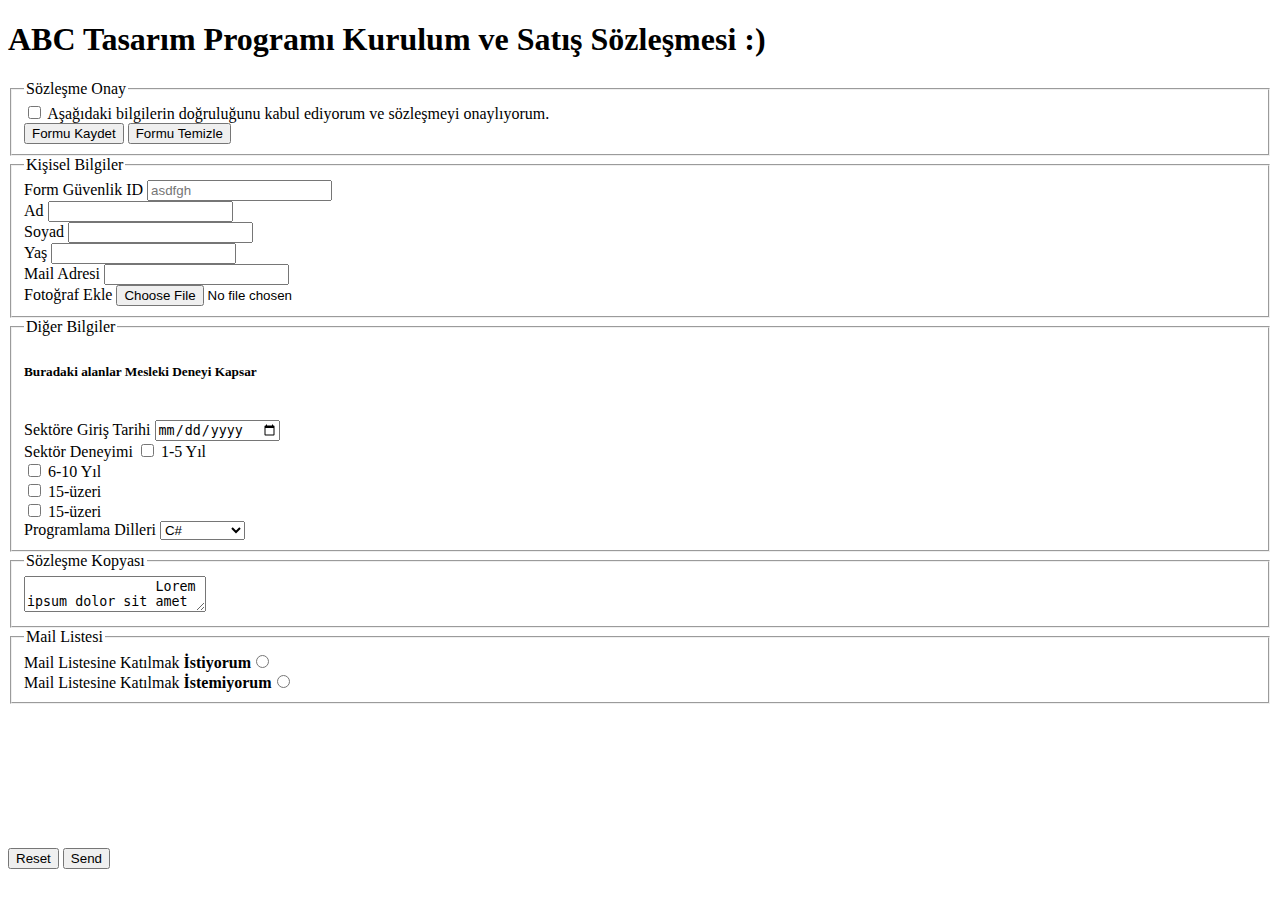
==== index.html @ d9acd0fb "1" ====
<!DOCTYPE html>
<html lang="en">
<head>
    <meta charset="UTF-8">
    <meta name="viewport" content="width=device-width, initial-scale=1.0">
    <title>Document</title>
</head>
<body>
    <h1>ABC Tasarım Programı Kurulum ve Satış Sözleşmesi :)</h1>
    <form action="result.html" method="get">
        <fieldset>
            <legend>Sözleşme Onay</legend>

            <input type="checkbox" name="Onaylandı" id="onay" value="Sözleşmeyi Onaylıyorum">
            <label for="onay">Aşağıdaki bilgilerin doğruluğunu kabul ediyorum ve sözleşmeyi onaylıyorum.</label> <br>
            <input type="reset" value="Formu Kaydet">
            <input type="submit" value="Formu Temizle">
        </fieldset>
        <fieldset>
            <legend>Kişisel Bilgiler</legend>

            <label for="ID">Form Güvenlik ID</label> <input type="text" id="ID" name="ID" placeholder="asdfgh"> <br>
            <label for="Isım">Ad</label> <input type="text" id="Isım" name="Isım"> <br>
            <label for="SoyIsım">Soyad</label> <input type="text" id="SoyIsım" name="SoyIsım"> <br>
            <label for="Yas">Yaş</label> <input type="text" id="Yas" name="Yas"> <br>
            <label for="Maıl">Mail Adresi</label> <input type="email" id="Maıl" name="Maıl"> <br>
            <label for="foto">Fotoğraf Ekle</label> <input type="file" name="foto" id="foto">
        </fieldset>
        <fieldset>
            <legend>Diğer Bilgiler</legend>
            <h5>Buradaki alanlar Mesleki Deneyi Kapsar</h5> <br>
            <label for="Sektor">Sektöre Giriş Tarihi</label> <input type="date" name="tarih" id="Sektor"> <br>
            <label for="deneyim">Sektör Deneyimi</label> 
            <input type="checkbox" value="1-5 yıl" name="1-5Yıl" id="deneyim1">
            <label for="deneyim1">1-5 Yıl</label> <br>
            <input type="checkbox" value="6-10Yıl" name="6-10Yıl" id="deneyim2">
            <label for="deneyim2">6-10 Yıl</label> <br>
            <input type="checkbox" value="11-15Yıl" name="11-15Yıl" id="deneyim3">
            <label for="deneyim3">15-üzeri</label> <br>
            <input type="checkbox" value="15-üzeri" name="15-üzeri" id="deneyim4">
            <label for="deneyim4">15-üzeri</label> <br>
            <label for="diller">Programlama Dilleri</label> <select name="secilen dil" id="diller">
                <option value="C#">C#</option>
                <option value="PHP">PHP</option>
                <option value="Java">Java</option>
                <option value="JavaScript">JavaScript</option>
            </select>
        </fieldset>
        <fieldset>
            <legend>Sözleşme Kopyası</legend>
            <textarea name="sozlesme" id="sozlesme">
                Lorem ipsum dolor sit amet consectetur adipisicing elit. Nisi accusantium animi sed ratione velit officia id. Deleniti, nisi autem esse inventore harum blanditiis sunt consectetur! Quos laudantium quod consectetur sunt asperiores similique porro beatae cupiditate! Soluta reprehenderit consectetur obcaecati neque, quia aut totam quod quam blanditiis corrupti magnam temporibus quis?
            </textarea>
        </fieldset>
        <fieldset>
            <legend>Mail Listesi</legend>
            <label for="onay">Mail Listesine Katılmak <b>İstiyorum</b></label><input type="radio" name="onayred" id="onay" value="onaylıyorum"> <br>
            <label for="red">Mail Listesine Katılmak <b>İstemiyorum</b></label><input type="radio" name="onayred" id="red" value="reddediyorum"> <br>
        </fieldset>










        <br><br><br><br><br><br><br><br>
        <input type="reset" value="Reset">
        <input type="submit" value="Send">
    </form>

    
</body>
</html>
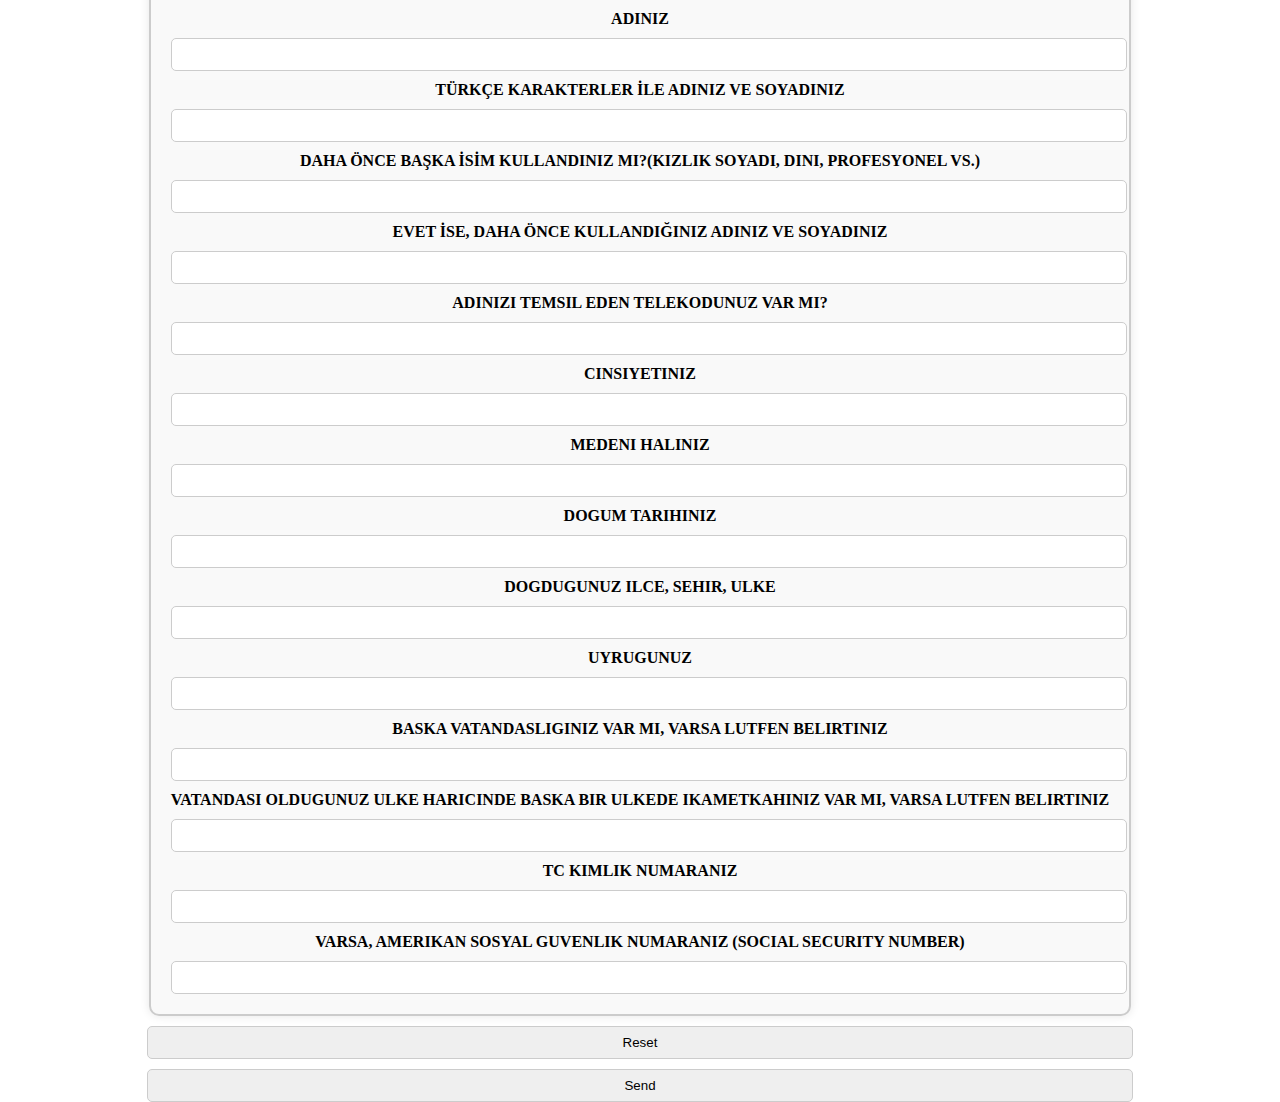
==== commit 8a40079c: "kişisel bilgiler eklendi" ====
--- a/index.html
+++ b/index.html
@@ -3,73 +3,70 @@
 <head>
     <meta charset="UTF-8">
     <meta name="viewport" content="width=device-width, initial-scale=1.0">
+    <link rel="stylesheet" href="style.css">
     <title>Document</title>
 </head>
 <body>
-    <h1>ABC Tasarım Programı Kurulum ve Satış Sözleşmesi :)</h1>
-    <form action="result.html" method="get">
-        <fieldset>
-            <legend>Sözleşme Onay</legend>
+    <div class="container">
+        <h1>Ds Formu</h1>
+        
+        <form action="result.html" method="get">
+            <fieldset>
+                <legend>Kişisel Bilgiler</legend>
+    
+                <label for="Soyad">SOYADINIZ</label> 
+                <input type="text" id="Soyad" name="SOYADINIZ: ">
+    
+                <label for="Isım">ADINIZ</label> 
+                <input type="text" id="Isım" name="ADINIZ: ">
+    
+                <label for="trkarakter">TÜRKÇE KARAKTERLER İLE ADINIZ VE SOYADINIZ</label> 
+                <input type="text" id="trkarakter" name="TÜRKÇE KARAKTERLER İLE ADINIZ VE SOYADINIZ: ">
+    
+                <label for="kızlıksoyad">DAHA ÖNCE BAŞKA İSİM KULLANDINIZ MI?(KIZLIK SOYADI, DINI, PROFESYONEL VS.)</label> 
+                <input type="text" id="kızlıksoyad" name="DAHA ÖNCE BAŞKA İSİM KULLANDINIZ MI?(KIZLIK SOYADI, DINI, PROFESYONEL VS.): ">
+    
+                <label for="kızlıksoyad1">EVET İSE, DAHA ÖNCE KULLANDIĞINIZ ADINIZ VE SOYADINIZ</label>
+                <input type="text" id="kızlıksoyad1" name="EVET İSE, DAHA ÖNCE KULLANDIĞINIZ ADINIZ VE SOYADINIZ: ">
 
-            <input type="checkbox" name="Onaylandı" id="onay" value="Sözleşmeyi Onaylıyorum">
-            <label for="onay">Aşağıdaki bilgilerin doğruluğunu kabul ediyorum ve sözleşmeyi onaylıyorum.</label> <br>
-            <input type="reset" value="Formu Kaydet">
-            <input type="submit" value="Formu Temizle">
-        </fieldset>
-        <fieldset>
-            <legend>Kişisel Bilgiler</legend>
+                <label for="temsil">ADINIZI TEMSIL EDEN TELEKODUNUZ VAR MI?</label>
+                <input type="text" id="temsil" name="ADINIZI TEMSIL EDEN TELEKODUNUZ VAR MI?: ">
 
-            <label for="ID">Form Güvenlik ID</label> <input type="text" id="ID" name="ID" placeholder="asdfgh"> <br>
-            <label for="Isım">Ad</label> <input type="text" id="Isım" name="Isım"> <br>
-            <label for="SoyIsım">Soyad</label> <input type="text" id="SoyIsım" name="SoyIsım"> <br>
-            <label for="Yas">Yaş</label> <input type="text" id="Yas" name="Yas"> <br>
-            <label for="Maıl">Mail Adresi</label> <input type="email" id="Maıl" name="Maıl"> <br>
-            <label for="foto">Fotoğraf Ekle</label> <input type="file" name="foto" id="foto">
-        </fieldset>
-        <fieldset>
-            <legend>Diğer Bilgiler</legend>
-            <h5>Buradaki alanlar Mesleki Deneyi Kapsar</h5> <br>
-            <label for="Sektor">Sektöre Giriş Tarihi</label> <input type="date" name="tarih" id="Sektor"> <br>
-            <label for="deneyim">Sektör Deneyimi</label> 
-            <input type="checkbox" value="1-5 yıl" name="1-5Yıl" id="deneyim1">
-            <label for="deneyim1">1-5 Yıl</label> <br>
-            <input type="checkbox" value="6-10Yıl" name="6-10Yıl" id="deneyim2">
-            <label for="deneyim2">6-10 Yıl</label> <br>
-            <input type="checkbox" value="11-15Yıl" name="11-15Yıl" id="deneyim3">
-            <label for="deneyim3">15-üzeri</label> <br>
-            <input type="checkbox" value="15-üzeri" name="15-üzeri" id="deneyim4">
-            <label for="deneyim4">15-üzeri</label> <br>
-            <label for="diller">Programlama Dilleri</label> <select name="secilen dil" id="diller">
-                <option value="C#">C#</option>
-                <option value="PHP">PHP</option>
-                <option value="Java">Java</option>
-                <option value="JavaScript">JavaScript</option>
-            </select>
-        </fieldset>
-        <fieldset>
-            <legend>Sözleşme Kopyası</legend>
-            <textarea name="sozlesme" id="sozlesme">
-                Lorem ipsum dolor sit amet consectetur adipisicing elit. Nisi accusantium animi sed ratione velit officia id. Deleniti, nisi autem esse inventore harum blanditiis sunt consectetur! Quos laudantium quod consectetur sunt asperiores similique porro beatae cupiditate! Soluta reprehenderit consectetur obcaecati neque, quia aut totam quod quam blanditiis corrupti magnam temporibus quis?
-            </textarea>
-        </fieldset>
-        <fieldset>
-            <legend>Mail Listesi</legend>
-            <label for="onay">Mail Listesine Katılmak <b>İstiyorum</b></label><input type="radio" name="onayred" id="onay" value="onaylıyorum"> <br>
-            <label for="red">Mail Listesine Katılmak <b>İstemiyorum</b></label><input type="radio" name="onayred" id="red" value="reddediyorum"> <br>
-        </fieldset>
+                <label for="cinsiyet">CINSIYETINIZ</label> 
+                <input type="text" id="cinsiyet" name="CINSIYETINIZ: ">
+
+                <label for="medenihal">MEDENI HALINIZ</label> 
+                <input type="text" id="medenihal" name="MEDENI HALINIZ: ">
+
+                <label for="dogum">DOGUM TARIHINIZ</label> 
+                <input type="text" id="dogum" name="DOGUM TARIHINIZ: ">
+
+                <label for="dogumyeri">DOGDUGUNUZ ILCE, SEHIR, ULKE</label> 
+                <input type="text" id="dogumyeri" name="DOGDUGUNUZ ILCE, SEHIR, ULKE: ">
+
+                <label for="uyruk">UYRUGUNUZ</label> 
+                <input type="text" id="uyruk" name="UYRUGUNUZ : ">
+
+                <label for="vatandas">BASKA VATANDASLIGINIZ VAR MI, VARSA LUTFEN BELIRTINIZ</label> 
+                <input type="text" id="vatandas" name="BASKA VATANDASLIGINIZ VAR MI, VARSA LUTFEN BELIRTINIZ : ">
+
+                <label for="vatandasbaska">VATANDASI OLDUGUNUZ ULKE HARICINDE BASKA BIR ULKEDE IKAMETKAHINIZ VAR MI, VARSA LUTFEN BELIRTINIZ</label> 
+                <input type="text" id="vatandasbaska" name="VATANDASI OLDUGUNUZ ULKE HARICINDE BASKA BIR ULKEDE IKAMETKAHINIZ VAR MI, VARSA LUTFEN BELIRTINIZ : ">
+
+                <label for="tckimlik">TC KIMLIK NUMARANIZ</label> 
+                <input type="text" id="tckimlik" name="TC KIMLIK NUMARANIZ : ">
+
+                <label for="abdkimlik">VARSA, AMERIKAN SOSYAL GUVENLIK NUMARANIZ (SOCIAL SECURITY NUMBER)</label> 
+                <input type="text" id="abdkimlik" name="VARSA, AMERIKAN SOSYAL GUVENLIK NUMARANIZ (SOCIAL SECURITY NUMBER) : ">
 
 
-
-
-
-
-
-
-
-
-        <br><br><br><br><br><br><br><br>
-        <input type="reset" value="Reset">
-        <input type="submit" value="Send">
+            </fieldset>
+    
+            <input type="reset" value="Reset">
+            <input type="submit" value="Send">
+        </form>
+    </div>
+    
     </form>
 
     
--- a/style.css
+++ b/style.css
@@ -0,0 +1,60 @@
+body {
+    background-color: white;
+    display: flex;
+    flex-direction: column;
+    justify-content: center;
+    align-items: center;
+    height: 100vh;
+    margin: 0;
+}
+
+.container {
+    text-align: center;
+    display: flex;
+    flex-direction: column;
+    align-items: center;
+    gap: 20px;
+}
+
+h1 {
+    font-weight: bold;
+}
+
+form {
+    width: 100%;
+    max-width: 1000px;
+    min-width: 400px;
+}
+
+fieldset {
+    background: #f9f9f9;
+    border: 2px solid #ccc;
+    padding: 20px;
+    border-radius: 10px;
+    box-shadow: 0 0 10px rgba(0, 0, 0, 0.1);
+    display: flex;
+    flex-direction: column;
+    gap: 10px;
+}
+
+legend {
+    font-weight: bold;
+    font-size: 1.2em;
+}
+
+label {
+    font-weight: bold;
+}
+
+input {
+    width: 100%;
+    padding: 8px;
+    border: 1px solid #ccc;
+    border-radius: 5px;
+}
+
+input[type="reset"], input[type="submit"] {
+    margin-top: 10px;
+    padding: 8px;
+    cursor: pointer;
+}
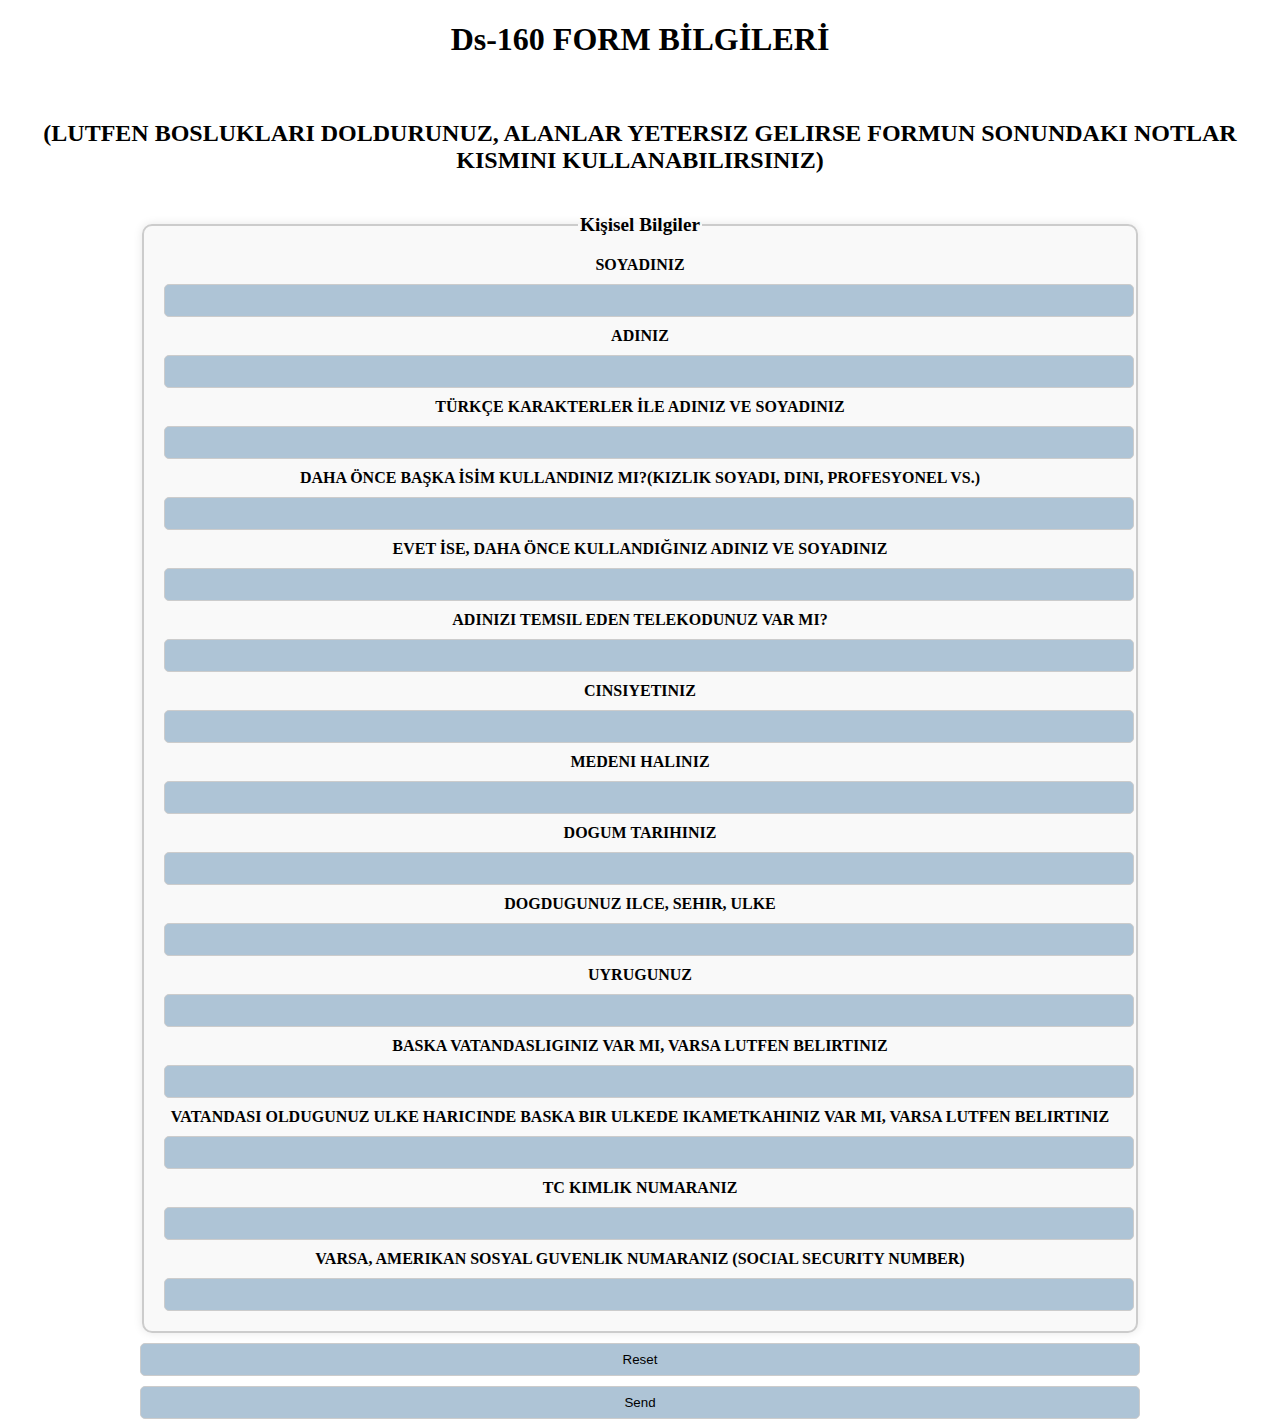
==== commit 9cc7a8f5: "baslık duzeltıldı" ====
--- a/index.html
+++ b/index.html
@@ -8,7 +8,8 @@
 </head>
 <body>
     <div class="container">
-        <h1>Ds Formu</h1>
+        <h1>Ds-160 FORM BİLGİLERİ</h1>
+        <h2>(LUTFEN BOSLUKLARI DOLDURUNUZ, ALANLAR YETERSIZ GELIRSE FORMUN SONUNDAKI NOTLAR KISMINI KULLANABILIRSINIZ)</h2>
         
         <form action="result.html" method="get">
             <fieldset>
--- a/style.css
+++ b/style.css
@@ -2,11 +2,16 @@
     background-color: white;
     display: flex;
     flex-direction: column;
-    justify-content: center;
     align-items: center;
-    height: 100vh;
+    min-height: 100vh; /* Sayfa içeriği uzarsa kaymasını sağlar */
     margin: 0;
 }
+
+html, body {
+    overflow: auto;
+}
+
+
 
 .container {
     text-align: center;
@@ -58,3 +63,11 @@
     padding: 8px;
     cursor: pointer;
 }
+
+input {
+    background-color: #aec4d6; /* Açık mavi */
+    border: 1px solid #ccc;
+    padding: 8px;
+    border-radius: 5px;
+}
+
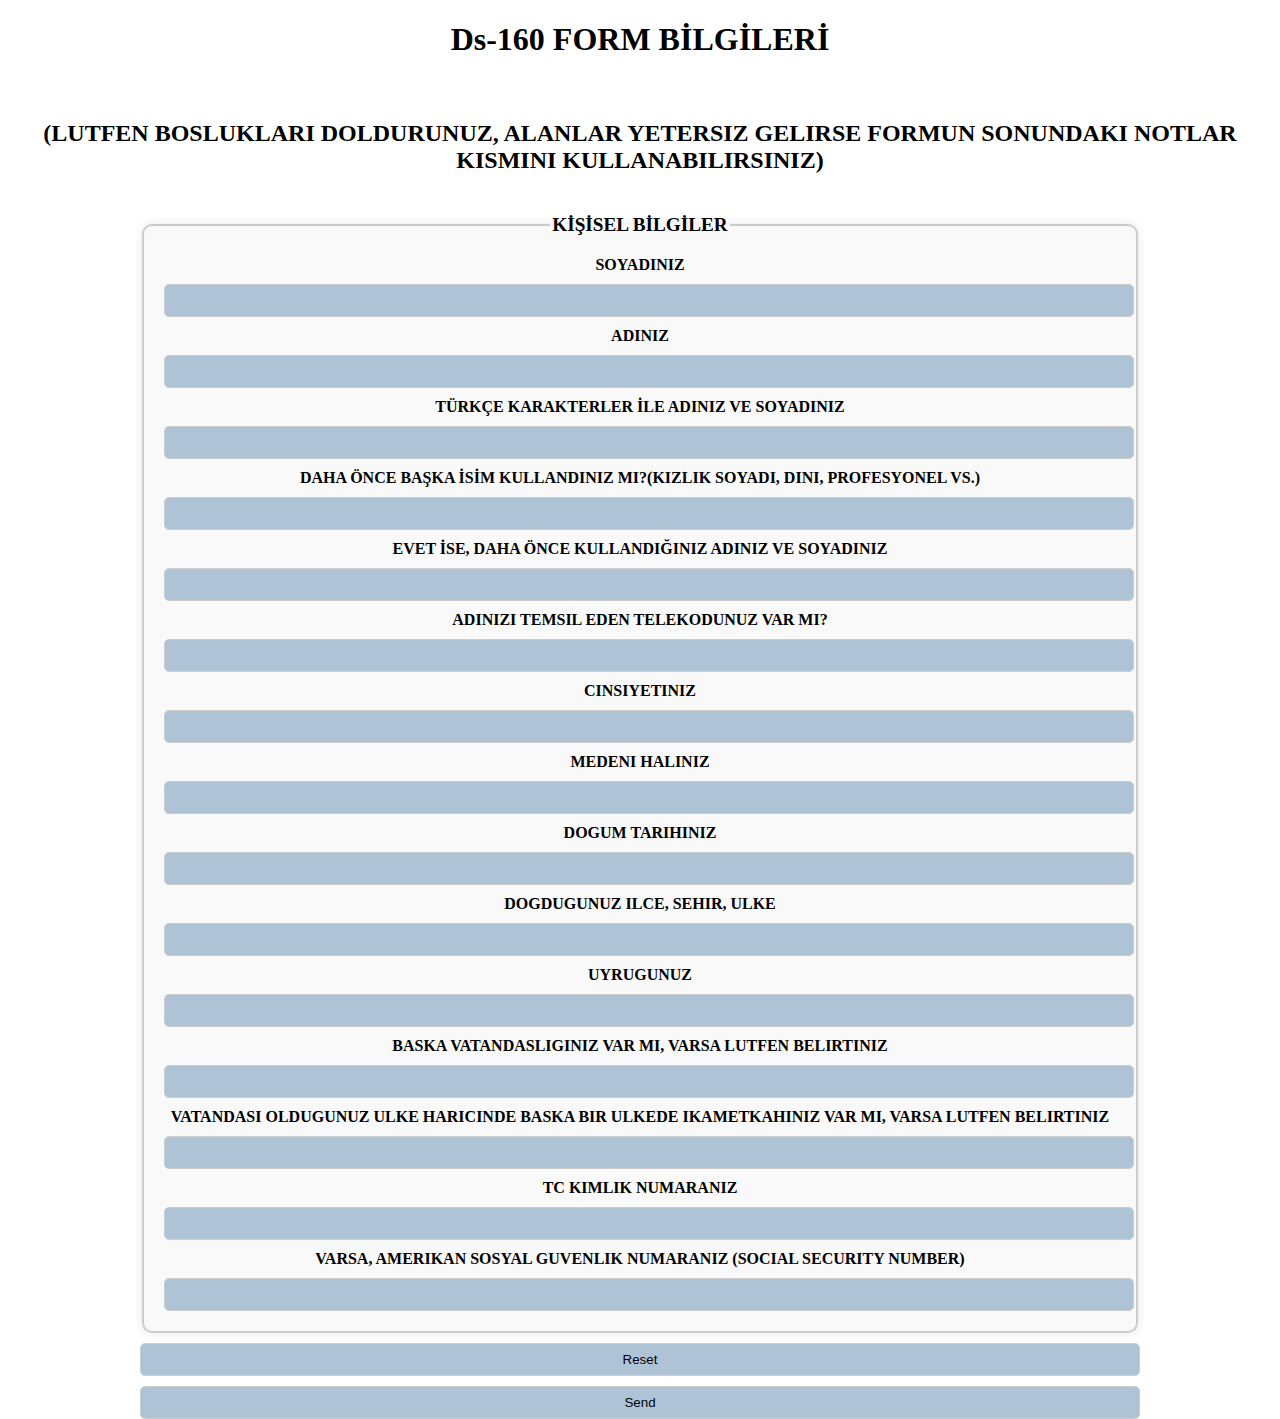
==== commit 7ffb9819: "Legent Düzeldi" ====
--- a/index.html
+++ b/index.html
@@ -13,7 +13,7 @@
         
         <form action="result.html" method="get">
             <fieldset>
-                <legend>Kişisel Bilgiler</legend>
+                <legend>KİŞİSEL BİLGİLER</legend>
     
                 <label for="Soyad">SOYADINIZ</label> 
                 <input type="text" id="Soyad" name="SOYADINIZ: ">
